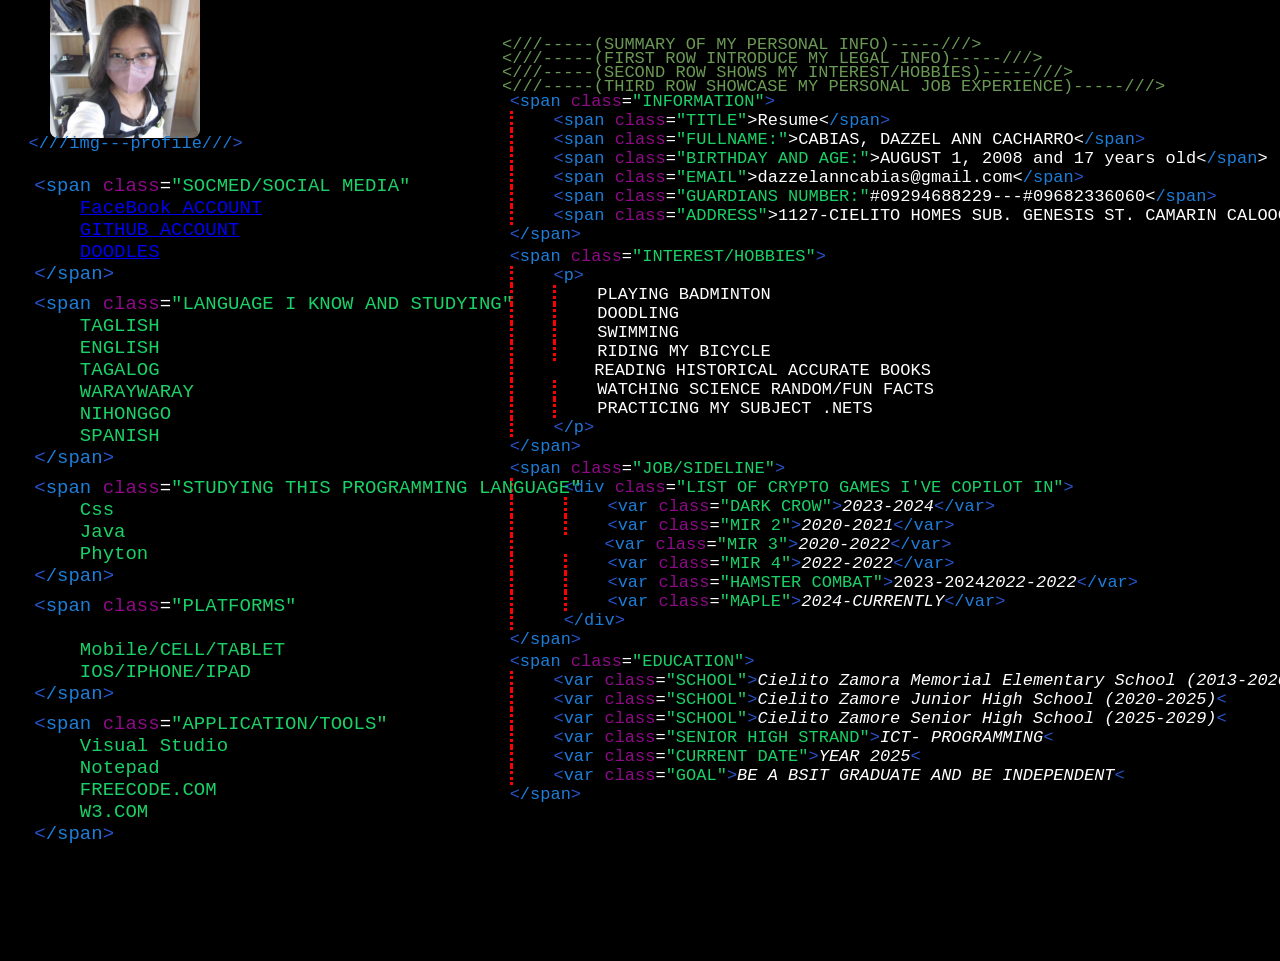
==== RESUME/RESUME.HTML @ 5b48d7ff "Add files via upload" ====
<!DOCTYPE html>
<html lang="en">
<head>
    <meta charset="UTF-8">
    <meta name="viewport" content="width=device-width, initial-scale=1.0">
    <title>Document</title>
    <link rel="stylesheet" href="RESUMECSS.CSS">
</head>
<body>
 <PRE>
 </PRE>
 <PRE>
 </PRE>
 <PRE> 
 </PRE> 
<PRE>
</PRE>
            <!-- left-->
    <pre class="leftc"><pre>
        <span class="c">&lt;///-----(SUMMARY OF MY PERSONAL INFO)-----///&GT;</span>
        <span class="c">&lt;///-----(FIRST ROW INTRODUCE MY LEGAL INFO)-----///&gt;</span>
        <span class="c">&lt;///-----(SECOND ROW SHOWS MY INTEREST/HOBBIES)-----///&gt;</span>
        <span class="c">&lt;///-----(THIRD ROW SHOWCASE MY PERSONAL JOB EXPERIENCE)-----///&gt;</span>
    </pre>
   <pre class="cf1">
        <span class="g">&lt;</span><span class="tag">span</span><span class="class"> class</span>=<span></span><span class="string">"INFORMATION"</span><span class="g">&gt;</span>
        <span class="line"></span>    <span class="g">&lt;</span><span class="tag">span</span><span class="class"> class</span>=<span class="string">"TITLE"</span><span>&gt;</span>Resume<span>&lt;</span><span class="tag">/span</span><span class="g">&gt;</span>
        <span class="line"></span>    <span class="g">&lt;</span><span class="tag">span</span><span class="class"> class</span>=<span class="string">"FULLNAME:"</span><span>&gt;</span>CABIAS, DAZZEL ANN CACHARRO<span>&lt;</span><span class="tag">/span</span><span class="g">&gt;</span>
        <span class="line"></span>    <span class="g">&lt;</span><span class="tag">span</span><span class="class"> class</span>=<span class="string">"BIRTHDAY AND AGE:"</span><span>&gt;</span>AUGUST 1, 2008 and 17 years old<span>&lt;</span><span class="tag">/span</span><span>&gt;</span class="g">
        <span class="line"></span>    <span class="g">&lt;</span><span class="tag">span</span><span class="class"> class</span>=<span class="string">"EMAIL"</span><span>&gt;</span>dazzelanncabias@gmail.com<span>&lt;</span><span class="tag">/span</span><span class="g">&gt;</span>
        <span class="line"></span>    <span class="g">&lt;</span><span class="tag">span</span><span class="class"> class</span>=<span class="string">"GUARDIANS NUMBER:"</span><span>#09294688229---#09682336060<span>&lt;</span><span class="tag">/span</span><span class="g">&gt;</span>
        <span class="line"></span>    <span class="g">&lt;</span><span class="tag">span</span><span class="class"> class</span>=<span class="string">"ADDRESS"</span><span>&gt;</span>1127-CIELITO HOMES SUB. GENESIS ST. CAMARIN CALOOCAN CITY<span>&lt;</span><span class="tag">/span</span><span  class="g">&gt;</span>
        <span class="g">&lt;</span><span class="tag">/span</span><span class="g">&gt;</span>
    </pre>
    <pre class="cf2">
        <span class="g">&lt;</span><span class="tag">span</span><span class="class"> class</span>=<span></span><span class="string">"INTEREST/HOBBIES"</span><span class="g">&gt;</span>
        <span class="line"></span>    <span class="g">&lt;</span><span class="tag">p</span><span class="g">&gt;</span>
        <span class="line"></span>    <span class="line"></span>    PLAYING BADMINTON
        <span class="line"></span>    <span class="line"></span>    DOODLING
        <span class="line"></span>    <span class="line"></span>    SWIMMING
        <span class="line"></span>    <span class="line"></span>    RIDING MY BICYCLE
        <span class="line"></span>    <span clasline"></span>    READING HISTORICAL ACCURATE BOOKS
        <span class="line"></span>    <span class="line"></span>    WATCHING SCIENCE RANDOM/FUN FACTS
        <span class="line"></span>    <span class="line"></span>    PRACTICING MY SUBJECT .NETS
        <span class="line"></span>    <span class="g">&lt;</span><span class="tag">/p</span><span class="g">&gt;</span>
        <span class="g">&lt;</span><span class="tag">/span</span><span class="class"><span class="g">&gt;</span>
    </pre>
    <pre class="cf3">
        <span class="g">&lt;</span><span class="tag">span</span><span class="class"> class</span>=<span></span><span class="string">"JOB/SIDELINE"</span><span class="g">&gt;</span>
        <span class="line"></span>     <span class="g">&lt;</span><span class="tag">div</span><span class="class"> class</span>=<span class="string">"LIST OF CRYPTO GAMES I'VE COPILOT IN"</span><span class="g">&gt;</span>
        <span class="line"></span>     <span class="line"></span>    <span class="g">&lt;</span><span class="tag">var</span><span class="class"> class</span>=<span class="string">"DARK CROW"</span><span class="g">&gt;</span><var>2023-2024</var><span class="g">&lt;</span><span class="tag">/var</span><span class="g">&gt;</span>
        <span class="line"></span>     <span class="line"></span>    <span class="g">&lt;</span><span class="tag">var</span><span class="class"> class</span>=<span class="string">"MIR 2"</span><span class="g">&gt;</span><var>2020-2021</var><span class="g">&lt;</span><span class="tag">/var</span><span class="g">&gt;</span>
        <span class="line"></span>     <span clas="ss="line"></span>    <span class="g">&lt;</span><span class="tag">var</span><span class="class"> class</span>=<span class="string">"MIR 3"</span><span class="g">&gt;</span><var>2020-2022</var><span class="g">&lt;</span><span class="tag">/var</span><span class="g">&gt;</span>
        <span class="line"></span>     <span class="line"></span>    <span class="g">&lt;</span><span class="tag">var</span><span class="class"> class</span>=<span class="string">"MIR 4"</span><span class="g">&gt;</span><var>2022-2022</var><span class="g">&lt;</span><span class="tag">/var</span><span class="g">&gt;</span>
        <span class="line"></span>     <span class="line"></span>    <span class="g">&lt;</span><span class="tag">var</span><span class="class"> class</span>=<span class="string">"HAMSTER COMBAT"</span><span class="g">&gt;</span>2023-2024<var>2022-2022</var><span class="g">&lt;</span><span class="tag">/var</span><span class="g">&gt;</span>
        <span class="line"></span>     <span class="line"></span>    <span class="g">&lt;</span><span class="tag">var</span><span class="class"> class</span>=<span class="string">"MAPLE"</span><span class="g">&gt;</span><var>2024-CURRENTLY</var><span class="g">&lt;</span><span class="tag">/var</span><span class="g">&gt;</span>
        <span class="line"></span>     <span class="g">&lt;</span><span class="tag">/div</span><span class="g">&gt;</span>
        <span class="g">&lt;</span><span class="tag">/span</span><span class="g">&gt;</span>
    </pre>
    <pre class="cf4">
        <span class="g">&lt;</span><span class="tag">span</span><span class="class"> class</span>=<span></span><span class="string">"EDUCATION"</span><span class="g">&gt;</span>
        <span class="line"></span>    <span class="g">&lt;</span><span class="tag">var</span><span class="class"> class</span>=<span class="string">"SCHOOL"</span><span class="g">&gt;</span><var>Cielito Zamora Memorial Elementary School (2013-2020)</var><span class="g">&lt;</span>
        <span class="line"></span>    <span class="g">&lt;</span><span class="tag">var</span><span class="class"> class</span>=<span class="string">"SCHOOL"</span><span class="g">&gt;</span><var>Cielito Zamore Junior High School (2020-2025)</var><span class="g">&lt;</span>
        <span class="line"></span>    <span class="g">&lt;</span><span class="tag">var</span><span class="class"> class</span>=<span class="string">"SCHOOL"</span><span class="g">&gt;</span><var>Cielito Zamore Senior High School (2025-2029)</var><span class="g">&lt;</span>
        <span class="line"></span>    <span class="g">&lt;</span><span class="tag">var</span><span class="class"> class</span>=<span class="string">"SENIOR HIGH STRAND"</span><span class="g">&gt;</span><var>ICT- PROGRAMMING</var><span class="g">&lt;</span>
        <span class="line"></span>    <span class="g">&lt;</span><span class="tag">var</span><span class="class"> class</span>=<span class="string">"CURRENT DATE"</span><span class="g">&gt;</span><var>YEAR 2025</var><span class="g">&lt;</span>
        <span class="line"></span>    <span class="g">&lt;</span><span class="tag">var</span><span class="class"> class</span>=<span class="string">"GOAL"</span><span class="g">&gt;</span><var>BE A BSIT GRADUATE AND BE INDEPENDENT</var><span class="g">&lt;</span>
        <span class="g">&lt;</span><span class="tag">/span</span><span class="g">&gt;</span>
     </pre>


                <!-- RIGHT -->
    <pre class="cr1">
        <span class="g">&lt;</span><span class="tag">span</span><span class="class"> class</span>=<span></span><span class="string">"SOCMED/SOCIAL MEDIA"
            <a href="https://www.facebook.com/dazz.ur.ilay">FaceBook ACCOUNT</a>
            <a href="https://github.com/Dazzle-Ann-Cabias/MyFirstRespository/tree/main">GITHUB ACCOUNT</a>
            <a href="https://doodles.google/">DOODLES</a>
        <span class="g">&lt;</span><span class="tag">/span</span><span class="g">&gt;</span>
    </pre>
     <pre class="cr2">
        <span class="g">&lt;</span><span class="tag">span</span><span class="class"> class</span>=<span></span><span class="string">"LANGUAGE I KNOW AND STUDYING"
            TAGLISH
            ENGLISH
            TAGALOG
            WARAYWARAY
            NIHONGGO
            SPANISH
        <span class="g">&lt;</span><span class="tag">/span</span><span class="g">&gt;</span>
    </pre>
    <pre class="cr3">
        <span class="g">&lt;</span><span class="tag">span</span><span class="class"> class</span>=<span></span><span class="string">"STUDYING THIS PROGRAMMING LANGUAGE"
            Css
            Java
            Phyton
        <span class="g">&lt;</span><span class="tag">/span</span><span class="g">&gt;</span>
    </pre>
   <pre class="cr4">
        <span class="g">&lt;</span><span class="tag">span</span><span class="class"> class</span>=<span></span><span class="string">"PLATFORMS"

            Mobile/CELL/TABLET
            IOS/IPHONE/IPAD
        <span class="g">&lt;</span><span class="tag">/span</span><span class="g">&gt;</span>
    </pre>
         <pre class="cr5">
        <span class="g">&lt;</span><span class="tag">span</span><span class="class"> class</span>=<span></span><span class="string">"APPLICATION/TOOLS"
            Visual Studio 
            Notepad 
            FREECODE.COM
            W3.COM
        <span class="g">&lt;</span><span class="tag">/span</span><span class="g">&gt;</span>
    </pre>
    <img src="CABIAS.png" alt="PROFILE PICTURE" class="p">
    <pre>
        <span class="img1">
            <span class="g">&lt;</span><span class="tag">///img---profile///</span><span class="g">&gt;</span>
        </span>
        <span class="img2">
            <span class="g">&lt;</span><span class="tag">///img---profile///</span><span class="g">&gt;</span>
        </span>
    </pre>
</body>
</html>
---- RESUME/RESUMECSS.CSS ----
body {
    background: #000000;
    padding: 20px;
    color: white;
}
 /* assigned colour for tags */
.c { color: #6A9955;}
.class { color: #8f0988;}
.tag { color: hsl(209, 77%, 48%);}
.string { color: #1bd167;}
.g { color: rgb(40, 84, 204);}
.line {
    border-right: 3px dotted red;
}


/* FUNCTIONAL VIEWING */
@media (max-width: 768px) {
  .resume {
    flex-direction: column;
  }
  pre {
    font-size: 14px;
  }
}

/*--------LEFT SIDE ------*/

.cr1 {
    display: block;
    margin-top: -740px;
    margin-left: -85px;
    font-size: 19px;

}
.cr2 {
    display: block;
    margin-top: -63px;
    margin-left: -85px;
     font-size: 19px;
}

.cr3 {
    display: block;
    margin-top: -63px;
    margin-left: -85px;
     font-size: 19px;
}
.cr4 {
    display: block;
    margin-top: -63px;
    margin-left: -85px;
     font-size: 19px;
}
.cr5 {
    display: block;
    margin-top: -63px;
    margin-left: -85px;
   font-size: 19px;
}


/*------RIGHT SIDE--------*/
.leftc {
    display: block;
    margin-top: -85px;
}
.c {
    display: block;
    font-size: 17px;
    margin-top: -35px;
    margin-left: 474px;
}
.cf1 {
    font-size: 17px;
    margin-left: 400px;
    margin-top: -77px;
}
.cf2 {
    display: block;
    font-size: 17px;
    margin-top: -63px;
    margin-left: 400px;
}
.cf3 {
    display: block;
    font-size: 17px;
    margin-top: -63px;
    margin-left: 400px;
}
.cf4 {
    display: block;
    font-size: 17px;
    margin-top: -63px;
    margin-left: 400px;
}


/* IMAGE PLACEMENT*/
.img1 {
    display: block;
    margin-top: -255px;
    margin-left: -122px;
    font-size: 17px;
}

.img2 {
    display: block;
    margin-top: 85px;
    margin-left: -122px;
    font-size: 17px;
}

.p {
    width: 150px !important;
    height: 150px !important;
    object-fit: cover !important;
    border-radius: 10px !important;
    margin-left: 20px !important;
    margin-top: -930px !important;
    border: 2px solid #000000 !important;
    display: block !important;
}

/* FUNCTIONAL VIEWING */
@media (max-width: 768px) {
  .resume {
    flex-direction: column;
  }
  pre {
    font-size: 14px;
  }
}
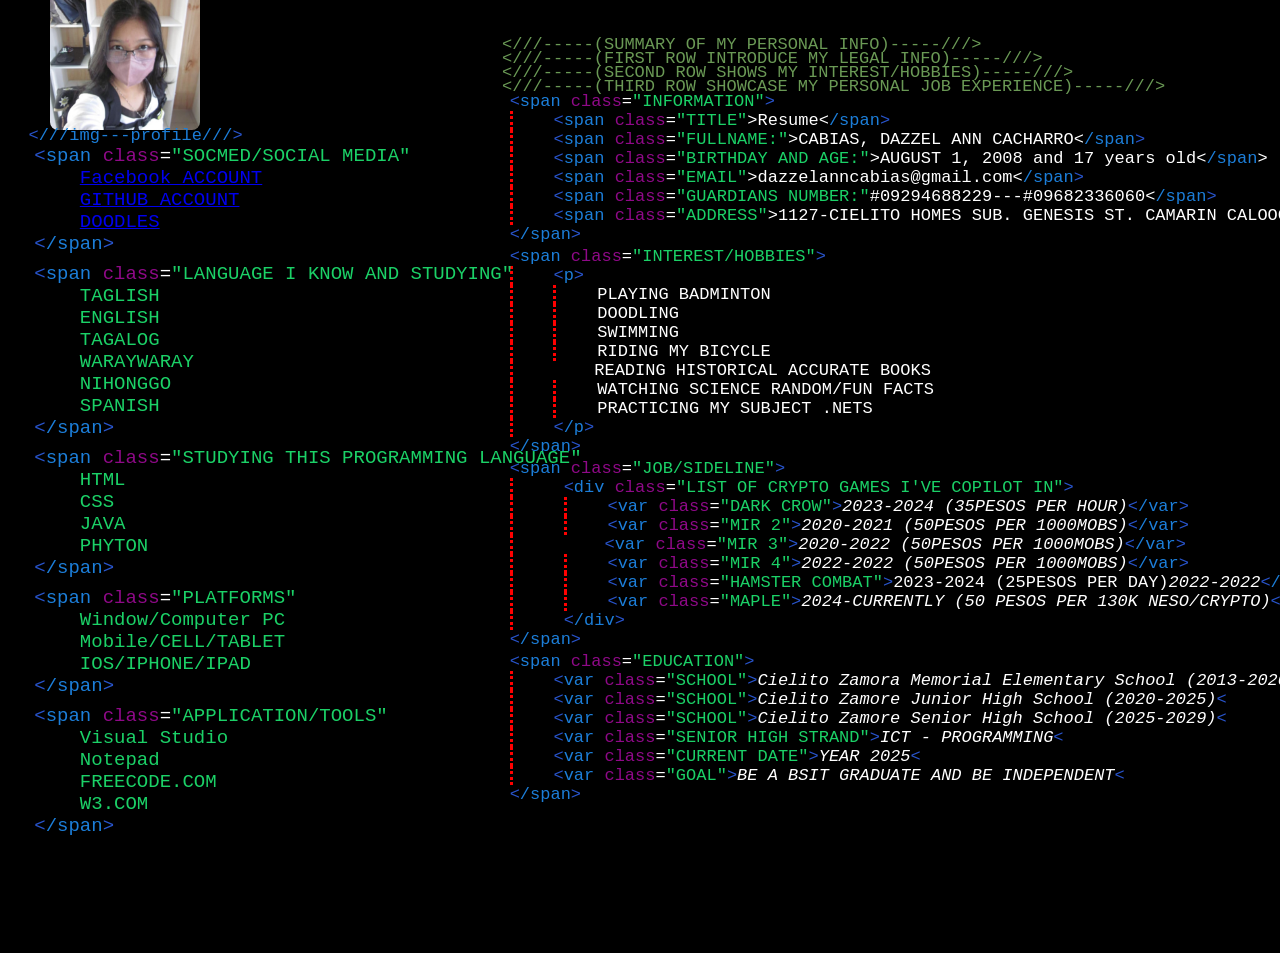
==== commit f485dbed: "Update RESUME.HTML DONT MOVE ANYTHING ELSE" ====
--- a/RESUME/RESUME.HTML
+++ b/RESUME/RESUME.HTML
@@ -15,7 +15,7 @@
  </PRE> 
 <PRE>
 </PRE>
-            <!-- left-->
+
     <pre class="leftc"><pre>
         <span class="c">&lt;///-----(SUMMARY OF MY PERSONAL INFO)-----///&GT;</span>
         <span class="c">&lt;///-----(FIRST ROW INTRODUCE MY LEGAL INFO)-----///&gt;</span>
@@ -48,12 +48,12 @@
     <pre class="cf3">
         <span class="g">&lt;</span><span class="tag">span</span><span class="class"> class</span>=<span></span><span class="string">"JOB/SIDELINE"</span><span class="g">&gt;</span>
         <span class="line"></span>     <span class="g">&lt;</span><span class="tag">div</span><span class="class"> class</span>=<span class="string">"LIST OF CRYPTO GAMES I'VE COPILOT IN"</span><span class="g">&gt;</span>
-        <span class="line"></span>     <span class="line"></span>    <span class="g">&lt;</span><span class="tag">var</span><span class="class"> class</span>=<span class="string">"DARK CROW"</span><span class="g">&gt;</span><var>2023-2024</var><span class="g">&lt;</span><span class="tag">/var</span><span class="g">&gt;</span>
-        <span class="line"></span>     <span class="line"></span>    <span class="g">&lt;</span><span class="tag">var</span><span class="class"> class</span>=<span class="string">"MIR 2"</span><span class="g">&gt;</span><var>2020-2021</var><span class="g">&lt;</span><span class="tag">/var</span><span class="g">&gt;</span>
-        <span class="line"></span>     <span clas="ss="line"></span>    <span class="g">&lt;</span><span class="tag">var</span><span class="class"> class</span>=<span class="string">"MIR 3"</span><span class="g">&gt;</span><var>2020-2022</var><span class="g">&lt;</span><span class="tag">/var</span><span class="g">&gt;</span>
-        <span class="line"></span>     <span class="line"></span>    <span class="g">&lt;</span><span class="tag">var</span><span class="class"> class</span>=<span class="string">"MIR 4"</span><span class="g">&gt;</span><var>2022-2022</var><span class="g">&lt;</span><span class="tag">/var</span><span class="g">&gt;</span>
-        <span class="line"></span>     <span class="line"></span>    <span class="g">&lt;</span><span class="tag">var</span><span class="class"> class</span>=<span class="string">"HAMSTER COMBAT"</span><span class="g">&gt;</span>2023-2024<var>2022-2022</var><span class="g">&lt;</span><span class="tag">/var</span><span class="g">&gt;</span>
-        <span class="line"></span>     <span class="line"></span>    <span class="g">&lt;</span><span class="tag">var</span><span class="class"> class</span>=<span class="string">"MAPLE"</span><span class="g">&gt;</span><var>2024-CURRENTLY</var><span class="g">&lt;</span><span class="tag">/var</span><span class="g">&gt;</span>
+        <span class="line"></span>     <span class="line"></span>    <span class="g">&lt;</span><span class="tag">var</span><span class="class"> class</span>=<span class="string">"DARK CROW"</span><span class="g">&gt;</span><var>2023-2024 (35PESOS PER HOUR)</var><span class="g">&lt;</span><span class="tag">/var</span><span class="g">&gt;</span>
+        <span class="line"></span>     <span class="line"></span>    <span class="g">&lt;</span><span class="tag">var</span><span class="class"> class</span>=<span class="string">"MIR 2"</span><span class="g">&gt;</span><var>2020-2021 (50PESOS PER 1000MOBS)</var><span class="g">&lt;</span><span class="tag">/var</span><span class="g">&gt;</span>
+        <span class="line"></span>     <span clas="ss="line"></span>    <span class="g">&lt;</span><span class="tag">var</span><span class="class"> class</span>=<span class="string">"MIR 3"</span><span class="g">&gt;</span><var>2020-2022 (50PESOS PER 1000MOBS)</var><span class="g">&lt;</span><span class="tag">/var</span><span class="g">&gt;</span>
+        <span class="line"></span>     <span class="line"></span>    <span class="g">&lt;</span><span class="tag">var</span><span class="class"> class</span>=<span class="string">"MIR 4"</span><span class="g">&gt;</span><var>2022-2022 (50PESOS PER 1000MOBS)</var><span class="g">&lt;</span><span class="tag">/var</span><span class="g">&gt;</span>
+        <span class="line"></span>     <span class="line"></span>    <span class="g">&lt;</span><span class="tag">var</span><span class="class"> class</span>=<span class="string">"HAMSTER COMBAT"</span><span class="g">&gt;</span>2023-2024 (25PESOS PER DAY)<var>2022-2022</var><span class="g">&lt;</span><span class="tag">/var</span><span class="g">&gt;</span>
+        <span class="line"></span>     <span class="line"></span>    <span class="g">&lt;</span><span class="tag">var</span><span class="class"> class</span>=<span class="string">"MAPLE"</span><span class="g">&gt;</span><var>2024-CURRENTLY (50 PESOS PER 130K NESO/CRYPTO)</var><span class="g">&lt;</span><span class="tag">/var</span><span class="g">&gt;</span>
         <span class="line"></span>     <span class="g">&lt;</span><span class="tag">/div</span><span class="g">&gt;</span>
         <span class="g">&lt;</span><span class="tag">/span</span><span class="g">&gt;</span>
     </pre>
@@ -62,17 +62,15 @@
         <span class="line"></span>    <span class="g">&lt;</span><span class="tag">var</span><span class="class"> class</span>=<span class="string">"SCHOOL"</span><span class="g">&gt;</span><var>Cielito Zamora Memorial Elementary School (2013-2020)</var><span class="g">&lt;</span>
         <span class="line"></span>    <span class="g">&lt;</span><span class="tag">var</span><span class="class"> class</span>=<span class="string">"SCHOOL"</span><span class="g">&gt;</span><var>Cielito Zamore Junior High School (2020-2025)</var><span class="g">&lt;</span>
         <span class="line"></span>    <span class="g">&lt;</span><span class="tag">var</span><span class="class"> class</span>=<span class="string">"SCHOOL"</span><span class="g">&gt;</span><var>Cielito Zamore Senior High School (2025-2029)</var><span class="g">&lt;</span>
-        <span class="line"></span>    <span class="g">&lt;</span><span class="tag">var</span><span class="class"> class</span>=<span class="string">"SENIOR HIGH STRAND"</span><span class="g">&gt;</span><var>ICT- PROGRAMMING</var><span class="g">&lt;</span>
+        <span class="line"></span>    <span class="g">&lt;</span><span class="tag">var</span><span class="class"> class</span>=<span class="string">"SENIOR HIGH STRAND"</span><span class="g">&gt;</span><var>ICT - PROGRAMMING</var><span class="g">&lt;</span>
         <span class="line"></span>    <span class="g">&lt;</span><span class="tag">var</span><span class="class"> class</span>=<span class="string">"CURRENT DATE"</span><span class="g">&gt;</span><var>YEAR 2025</var><span class="g">&lt;</span>
         <span class="line"></span>    <span class="g">&lt;</span><span class="tag">var</span><span class="class"> class</span>=<span class="string">"GOAL"</span><span class="g">&gt;</span><var>BE A BSIT GRADUATE AND BE INDEPENDENT</var><span class="g">&lt;</span>
         <span class="g">&lt;</span><span class="tag">/span</span><span class="g">&gt;</span>
      </pre>
 
-
-                <!-- RIGHT -->
     <pre class="cr1">
         <span class="g">&lt;</span><span class="tag">span</span><span class="class"> class</span>=<span></span><span class="string">"SOCMED/SOCIAL MEDIA"
-            <a href="https://www.facebook.com/dazz.ur.ilay">FaceBook ACCOUNT</a>
+            <a href="https://www.facebook.com/dazz.ur.ilay">Facebook ACCOUNT</a>
             <a href="https://github.com/Dazzle-Ann-Cabias/MyFirstRespository/tree/main">GITHUB ACCOUNT</a>
             <a href="https://doodles.google/">DOODLES</a>
         <span class="g">&lt;</span><span class="tag">/span</span><span class="g">&gt;</span>
@@ -89,14 +87,15 @@
     </pre>
     <pre class="cr3">
         <span class="g">&lt;</span><span class="tag">span</span><span class="class"> class</span>=<span></span><span class="string">"STUDYING THIS PROGRAMMING LANGUAGE"
-            Css
-            Java
-            Phyton
+            HTML
+            CSS
+            JAVA
+            PHYTON
         <span class="g">&lt;</span><span class="tag">/span</span><span class="g">&gt;</span>
     </pre>
    <pre class="cr4">
         <span class="g">&lt;</span><span class="tag">span</span><span class="class"> class</span>=<span></span><span class="string">"PLATFORMS"
-
+            Window/Computer PC
             Mobile/CELL/TABLET
             IOS/IPHONE/IPAD
         <span class="g">&lt;</span><span class="tag">/span</span><span class="g">&gt;</span>
@@ -119,4 +118,5 @@
         </span>
     </pre>
 </body>
-</html>+
+</html>
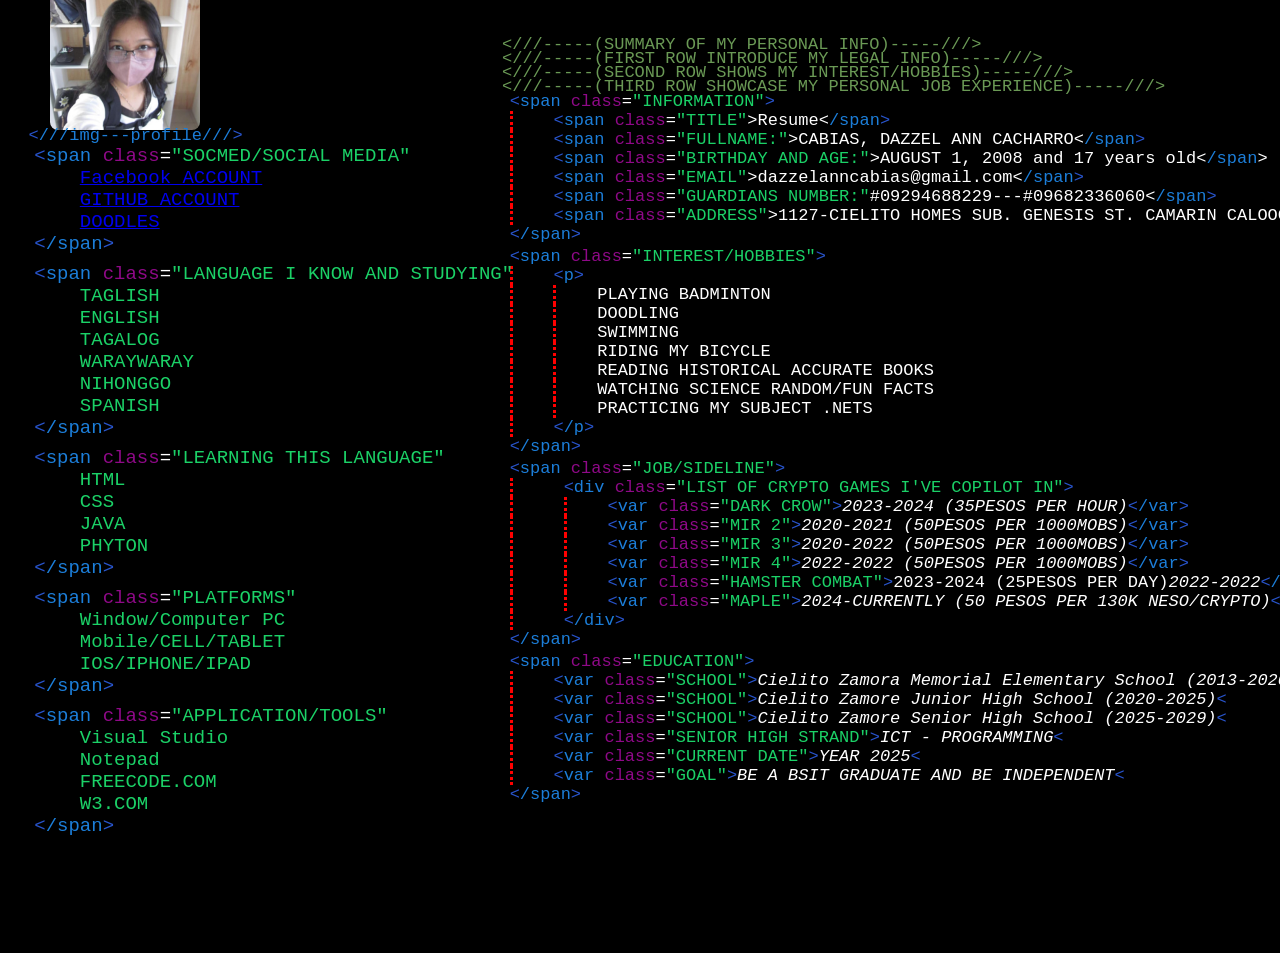
==== commit 551b1b22: "Update RESUME.HTML" ====
--- a/RESUME/RESUME.HTML
+++ b/RESUME/RESUME.HTML
@@ -3,11 +3,11 @@
 <head>
     <meta charset="UTF-8">
     <meta name="viewport" content="width=device-width, initial-scale=1.0">
-    <title>Document</title>
+    <title>CABIAS</title>
     <link rel="stylesheet" href="RESUMECSS.CSS">
 </head>
 <body>
- <PRE>
+    <PRE>
  </PRE>
  <PRE>
  </PRE>
@@ -39,7 +39,7 @@
         <span class="line"></span>    <span class="line"></span>    DOODLING
         <span class="line"></span>    <span class="line"></span>    SWIMMING
         <span class="line"></span>    <span class="line"></span>    RIDING MY BICYCLE
-        <span class="line"></span>    <span clasline"></span>    READING HISTORICAL ACCURATE BOOKS
+        <span class="line"></span>    <span class="line"></span>    READING HISTORICAL ACCURATE BOOKS
         <span class="line"></span>    <span class="line"></span>    WATCHING SCIENCE RANDOM/FUN FACTS
         <span class="line"></span>    <span class="line"></span>    PRACTICING MY SUBJECT .NETS
         <span class="line"></span>    <span class="g">&lt;</span><span class="tag">/p</span><span class="g">&gt;</span>
@@ -50,7 +50,7 @@
         <span class="line"></span>     <span class="g">&lt;</span><span class="tag">div</span><span class="class"> class</span>=<span class="string">"LIST OF CRYPTO GAMES I'VE COPILOT IN"</span><span class="g">&gt;</span>
         <span class="line"></span>     <span class="line"></span>    <span class="g">&lt;</span><span class="tag">var</span><span class="class"> class</span>=<span class="string">"DARK CROW"</span><span class="g">&gt;</span><var>2023-2024 (35PESOS PER HOUR)</var><span class="g">&lt;</span><span class="tag">/var</span><span class="g">&gt;</span>
         <span class="line"></span>     <span class="line"></span>    <span class="g">&lt;</span><span class="tag">var</span><span class="class"> class</span>=<span class="string">"MIR 2"</span><span class="g">&gt;</span><var>2020-2021 (50PESOS PER 1000MOBS)</var><span class="g">&lt;</span><span class="tag">/var</span><span class="g">&gt;</span>
-        <span class="line"></span>     <span clas="ss="line"></span>    <span class="g">&lt;</span><span class="tag">var</span><span class="class"> class</span>=<span class="string">"MIR 3"</span><span class="g">&gt;</span><var>2020-2022 (50PESOS PER 1000MOBS)</var><span class="g">&lt;</span><span class="tag">/var</span><span class="g">&gt;</span>
+        <span class="line"></span>     <span class="line"></span>    <span class="g">&lt;</span><span class="tag">var</span><span class="class"> class</span>=<span class="string">"MIR 3"</span><span class="g">&gt;</span><var>2020-2022 (50PESOS PER 1000MOBS)</var><span class="g">&lt;</span><span class="tag">/var</span><span class="g">&gt;</span>
         <span class="line"></span>     <span class="line"></span>    <span class="g">&lt;</span><span class="tag">var</span><span class="class"> class</span>=<span class="string">"MIR 4"</span><span class="g">&gt;</span><var>2022-2022 (50PESOS PER 1000MOBS)</var><span class="g">&lt;</span><span class="tag">/var</span><span class="g">&gt;</span>
         <span class="line"></span>     <span class="line"></span>    <span class="g">&lt;</span><span class="tag">var</span><span class="class"> class</span>=<span class="string">"HAMSTER COMBAT"</span><span class="g">&gt;</span>2023-2024 (25PESOS PER DAY)<var>2022-2022</var><span class="g">&lt;</span><span class="tag">/var</span><span class="g">&gt;</span>
         <span class="line"></span>     <span class="line"></span>    <span class="g">&lt;</span><span class="tag">var</span><span class="class"> class</span>=<span class="string">"MAPLE"</span><span class="g">&gt;</span><var>2024-CURRENTLY (50 PESOS PER 130K NESO/CRYPTO)</var><span class="g">&lt;</span><span class="tag">/var</span><span class="g">&gt;</span>
@@ -86,7 +86,7 @@
         <span class="g">&lt;</span><span class="tag">/span</span><span class="g">&gt;</span>
     </pre>
     <pre class="cr3">
-        <span class="g">&lt;</span><span class="tag">span</span><span class="class"> class</span>=<span></span><span class="string">"STUDYING THIS PROGRAMMING LANGUAGE"
+        <span class="g">&lt;</span><span class="tag">span</span><span class="class"> class</span>=<span></span><span class="string">"LEARNING THIS LANGUAGE"
             HTML
             CSS
             JAVA
